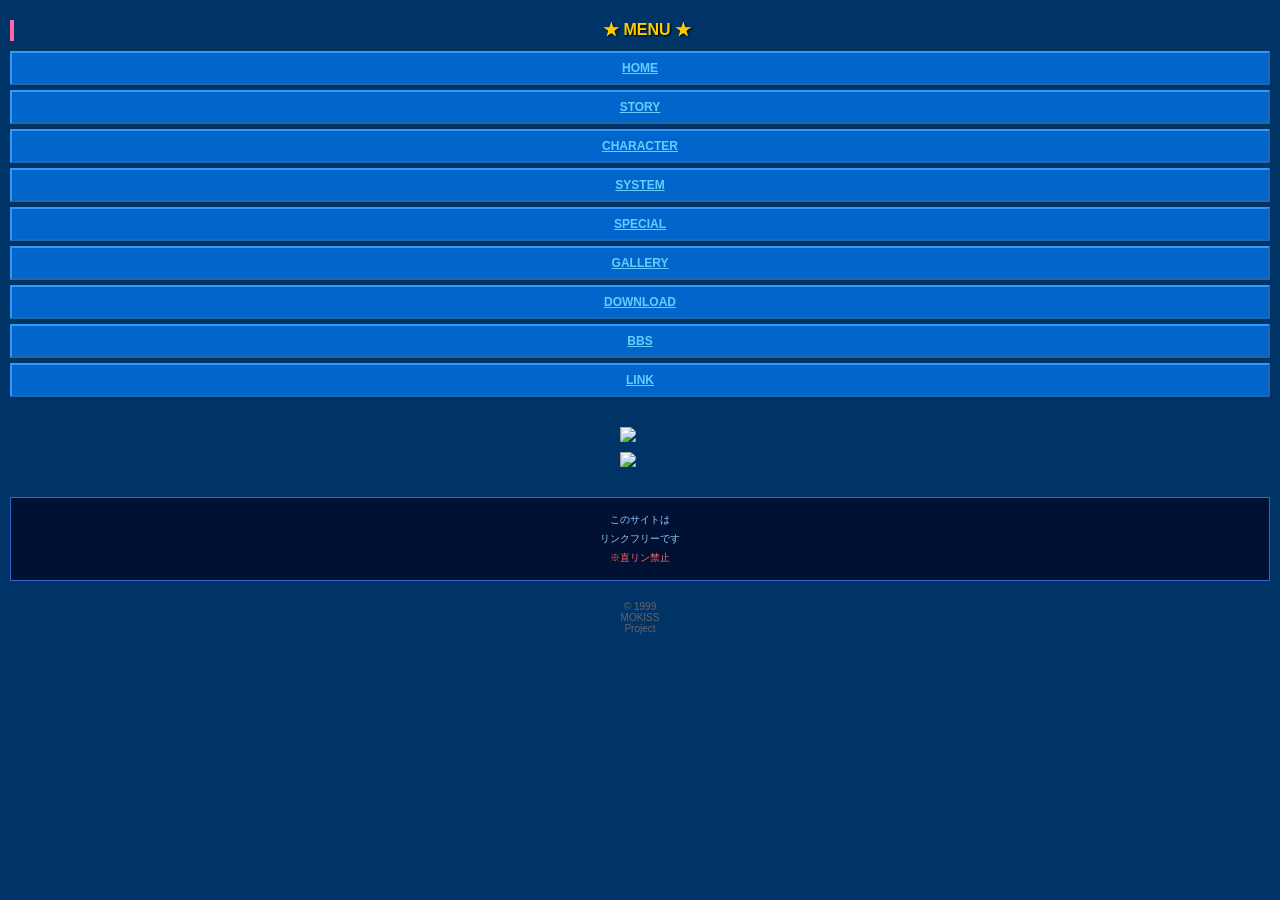
==== menu.html @ 7d5ac5fc "Initial commit: モーキス公式サイト - PHPベースのレトロ風ゲーム公式サイト - 管理画面付き（ニュース、キャラクター、ストーリー等の編集機能） - データベース接続設定を修正（お名" ====
<!DOCTYPE HTML PUBLIC "-//W3C//DTD HTML 4.01 Transitional//EN" "http://www.w3.org/TR/html4/loose.dtd">
<html lang="ja">
<head>
    <meta http-equiv="Content-Type" content="text/html; charset=UTF-8">
    <title>Menu</title>
    <link rel="stylesheet" href="css/retro.css">
</head>
<body class="menu">
    <center>
        <h2 style="color: #ffcc00; font-size: 16px; margin: 10px 0; text-shadow: 1px 1px 2px #000;">
            ★ MENU ★
        </h2>
    </center>

    <a href="home.php" target="content" class="menu-item">HOME</a>
    <a href="story.php" target="content" class="menu-item">STORY</a>
    <a href="character.php" target="content" class="menu-item">CHARACTER</a>
    <a href="system.php" target="content" class="menu-item">SYSTEM</a>
    <a href="special.php" target="content" class="menu-item">SPECIAL</a>
    <a href="construction.html" target="content" class="menu-item">GALLERY</a>
    <a href="construction.html" target="content" class="menu-item">DOWNLOAD</a>
    <a href="construction.html" target="content" class="menu-item">BBS</a>
    <a href="construction.html" target="content" class="menu-item">LINK</a>

    <div style="margin-top: 30px; text-align: center;">
        <img src="images/icons/new.gif" alt="NEW" width="40" height="15" style="display: block; margin: 10px auto;">
        <img src="images/icons/mail.gif" alt="MAIL" width="40" height="15" style="display: block; margin: 10px auto;">
    </div>

    <div style="margin-top: 30px; padding: 10px; background: #001133; border: 1px solid #3366cc; font-size: 10px; text-align: center; color: #99ccff;">
        <p style="margin: 5px 0;">このサイトは</p>
        <p style="margin: 5px 0;">リンクフリーです</p>
        <p style="margin: 5px 0; color: #ff6666;">※直リン禁止</p>
    </div>

    <div style="margin-top: 20px; text-align: center; font-size: 10px; color: #666;">
        <p>&copy; 1999<br>MOKISS<br>Project</p>
    </div>
</body>
</html>
---- css/retro.css ----
/**
 * モーキス公式サイト - 1999年風レトロスタイルシート
 */

/* 基本設定 */
body {
    font-family: "MS Pゴシック", "MS PGothic", Osaka, sans-serif;
    background: #000033;
    background-image: url('data:image/svg+xml;utf8,<svg xmlns="http://www.w3.org/2000/svg" viewBox="0 0 100 100"><defs><radialGradient id="g"><stop offset="0%25" stop-color="%23000055"/><stop offset="100%25" stop-color="%23000022"/></radialGradient></defs><rect width="100" height="100" fill="url(%23g)"/></svg>');
    color: #ffffff;
    margin: 0;
    padding: 0;
    font-size: 12px;
}

/* フレーム用のスタイル */
frameset {
    border: 0;
}

/* テーブルレイアウト */
table {
    border-collapse: collapse;
}

/* リンク */
a:link {
    color: #66ccff;
    text-decoration: underline;
}

a:visited {
    color: #cc99ff;
    text-decoration: underline;
}

a:hover {
    color: #ffff00;
    text-decoration: none;
    cursor: pointer;
}

/* 見出し */
h1, h2, h3 {
    font-family: "MS Pゴシック", "MS PGothic", sans-serif;
    margin: 15px 0 10px;
}

h1 {
    font-size: 20px;
    color: #ffcc00;
    text-shadow: 2px 2px 4px #000000;
}

h2 {
    font-size: 16px;
    color: #ff99cc;
    border-left: 4px solid #ff66aa;
    padding-left: 10px;
}

h3 {
    font-size: 14px;
    color: #99ccff;
}

/* コンテンツエリア */
.content {
    background: #ffffff;
    color: #000000;
    padding: 20px;
    margin: 10px;
}

.content h1 {
    color: #cc0066;
}

.content h2 {
    color: #0066cc;
}

.content a:link {
    color: #0066cc;
}

.content a:visited {
    color: #6600cc;
}

/* メニュー */
.menu {
    background: #003366;
    padding: 10px;
}

.menu-item {
    display: block;
    background: #0066cc;
    color: #ffffff;
    padding: 8px 15px;
    margin: 5px 0;
    text-decoration: none;
    border: 2px outset #3399ff;
    text-align: center;
    font-weight: bold;
}

.menu-item:hover {
    background: #0099ff;
    border: 2px inset #3399ff;
}

/* What's New */
.news-item {
    margin: 10px 0;
    padding: 8px;
    border-bottom: 1px dotted #cccccc;
}

.news-date {
    color: #cc0066;
    font-weight: bold;
    margin-right: 10px;
}

/* キャラクター */
.character-box {
    background: #f0f0ff;
    border: 3px solid #9966cc;
    padding: 15px;
    margin: 15px 0;
}

.character-name {
    font-size: 18px;
    font-weight: bold;
    color: #cc0066;
    border-bottom: 2px solid #ff99cc;
    padding-bottom: 5px;
    margin-bottom: 10px;
}

.character-kana {
    font-size: 11px;
    color: #666666;
    margin-left: 10px;
}

.character-info {
    margin: 10px 0;
    line-height: 1.6;
}

.character-info strong {
    color: #0066cc;
}

/* カウンター */
.counter {
    display: inline-block;
    background: #000000;
    padding: 5px 10px;
    border: 2px solid #ffcc00;
}

/* 区切り線 */
.separator {
    text-align: center;
    margin: 20px 0;
}

.separator img {
    display: inline-block;
}

/* 工事中 */
.construction {
    text-align: center;
    padding: 50px 20px;
}

.construction img {
    margin: 20px;
}

/* レトロボタン */
.retro-button {
    display: inline-block;
    padding: 10px 30px;
    background: linear-gradient(to bottom, #ff99cc 0%, #ff66aa 100%);
    color: #ffffff;
    text-decoration: none;
    border: 3px outset #ffaacc;
    font-weight: bold;
    text-shadow: 1px 1px 2px #990066;
    cursor: pointer;
}

.retro-button:hover {
    background: linear-gradient(to bottom, #ffaadd 0%, #ff77bb 100%);
    border: 3px inset #ffaacc;
}

/* カウントダウン */
.countdown-box {
    background: #ffcc00;
    color: #cc0000;
    font-size: 24px;
    font-weight: bold;
    text-align: center;
    padding: 20px;
    border: 5px double #ff6600;
    margin: 20px 0;
    animation: blink 1.5s infinite;
}

@keyframes blink {
    0%, 49% { opacity: 1; }
    50%, 99% { opacity: 0.7; }
}

/* スクロールテキスト（marqueeの代替） */
.scroll-text {
    background: #000033;
    color: #ffff00;
    padding: 10px;
    overflow: hidden;
    white-space: nowrap;
}

.scroll-text span {
    display: inline-block;
    animation: scroll-left 20s linear infinite;
}

@keyframes scroll-left {
    from { transform: translateX(100%); }
    to { transform: translateX(-100%); }
}

/* BGMコントロール */
.bgm-control {
    position: fixed;
    top: 10px;
    right: 10px;
    background: #003366;
    border: 2px solid #0066cc;
    padding: 5px 10px;
    z-index: 1000;
}

.bgm-control button {
    background: #0066cc;
    color: #ffffff;
    border: 1px outset #3399ff;
    padding: 3px 8px;
    margin: 0 2px;
    cursor: pointer;
    font-size: 11px;
}

.bgm-control button:hover {
    background: #0099ff;
}

.bgm-control button:active {
    border: 1px inset #3399ff;
}

/* ENTERページ用 */
.enter-page {
    display: flex;
    align-items: center;
    justify-content: center;
    min-height: 100vh;
    flex-direction: column;
}

.enter-logo {
    margin-bottom: 50px;
    animation: float 3s ease-in-out infinite;
}

@keyframes float {
    0%, 100% { transform: translateY(0px); }
    50% { transform: translateY(-20px); }
}

.enter-button {
    font-size: 24px;
    padding: 20px 60px;
    animation: pulse 2s infinite;
}

@keyframes pulse {
    0%, 100% { transform: scale(1); }
    50% { transform: scale(1.05); }
}

/* 注意書き */
.notice {
    font-size: 10px;
    color: #999999;
    text-align: center;
    margin: 20px;
    line-height: 1.4;
}

/* テーブル装飾 */
.deco-table {
    border: 2px solid #9966cc;
    background: #f5f5ff;
    width: 100%;
}

.deco-table td {
    padding: 10px;
}

/* リスト */
ul {
    line-height: 1.8;
}

li {
    margin: 5px 0;
}

/* 画像 */
img {
    border: 0;
}
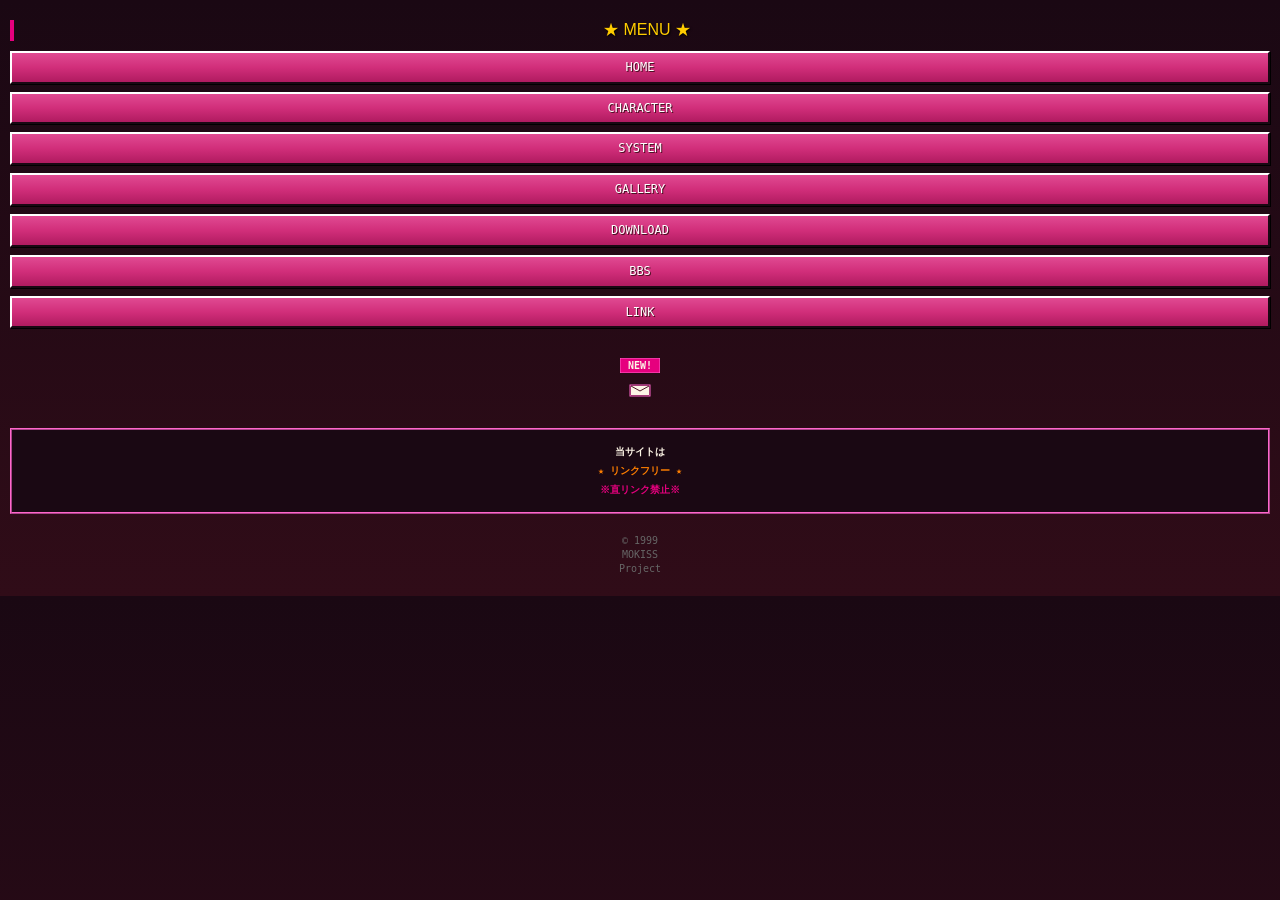
==== commit 32815502: "ahondara" ====
--- a/menu.html
+++ b/menu.html
@@ -4,6 +4,7 @@
     <meta http-equiv="Content-Type" content="text/html; charset=UTF-8">
     <title>Menu</title>
     <link rel="stylesheet" href="css/retro.css">
+    <script src="js/retro.js"></script>
 </head>
 <body class="menu">
     <center>
@@ -13,24 +14,29 @@
     </center>
 
     <a href="home.php" target="content" class="menu-item">HOME</a>
-    <a href="story.php" target="content" class="menu-item">STORY</a>
     <a href="character.php" target="content" class="menu-item">CHARACTER</a>
     <a href="system.php" target="content" class="menu-item">SYSTEM</a>
-    <a href="special.php" target="content" class="menu-item">SPECIAL</a>
     <a href="construction.html" target="content" class="menu-item">GALLERY</a>
     <a href="construction.html" target="content" class="menu-item">DOWNLOAD</a>
     <a href="construction.html" target="content" class="menu-item">BBS</a>
-    <a href="construction.html" target="content" class="menu-item">LINK</a>
+    <a href="link.php" target="content" class="menu-item">LINK</a>
 
     <div style="margin-top: 30px; text-align: center;">
-        <img src="images/icons/new.gif" alt="NEW" width="40" height="15" style="display: block; margin: 10px auto;">
-        <img src="images/icons/mail.gif" alt="MAIL" width="40" height="15" style="display: block; margin: 10px auto;">
+        <svg class="blink" width="40" height="15" style="display: block; margin: 10px auto; image-rendering: pixelated;" viewBox="0 0 40 15">
+            <rect width="40" height="15" fill="#e6007e" stroke="#ff66cc" stroke-width="1"/>
+            <text x="50%" y="11" font-family="'MS Gothic', monospace" font-size="10px" font-weight="bold" fill="#fdf5e6" text-anchor="middle">NEW!</text>
+        </svg>
+        <svg width="40" height="15" style="display: block; margin: 10px auto; image-rendering: pixelated;" viewBox="0 0 40 15">
+            <rect x="10" y="2" width="20" height="11" fill="#4a1224" stroke="#ff66cc" stroke-width="1"/>
+            <rect x="11" y="3" width="18" height="9" fill="#fdf5e6"/>
+            <path d="M11,3 L20,8 L29,3" stroke="#4a1224" fill="none" stroke-width="1"/>
+        </svg>
     </div>
 
-    <div style="margin-top: 30px; padding: 10px; background: #001133; border: 1px solid #3366cc; font-size: 10px; text-align: center; color: #99ccff;">
-        <p style="margin: 5px 0;">このサイトは</p>
-        <p style="margin: 5px 0;">リンクフリーです</p>
-        <p style="margin: 5px 0; color: #ff6666;">※直リン禁止</p>
+    <div style="margin-top: 30px; padding: 10px; background: #1a0813; border: 2px ridge #ff66cc; font-size: 10px; text-align: center; color: #fdf5e6;">
+        <p style="margin: 5px 0; font-weight: bold;">当サイトは</p>
+        <p style="margin: 5px 0; color: #ff7f00; font-weight: bold;">★ リンクフリー ★</p>
+        <p style="margin: 5px 0; color: #e6007e; font-weight: bold;">※直リンク禁止※</p>
     </div>
 
     <div style="margin-top: 20px; text-align: center; font-size: 10px; color: #666;">
--- a/css/retro.css
+++ b/css/retro.css
@@ -1,16 +1,52 @@
 /**
- * モーキス公式サイト - 1999年風レトロスタイルシート
+ * モーキス公式サイト - 1999年風レトロスタイルシート (フォントカクカク再現Ver)
  */
 
 /* 基本設定 */
 body {
-    font-family: "MS Pゴシック", "MS PGothic", Osaka, sans-serif;
-    background: #000033;
-    background-image: url('data:image/svg+xml;utf8,<svg xmlns="http://www.w3.org/2000/svg" viewBox="0 0 100 100"><defs><radialGradient id="g"><stop offset="0%25" stop-color="%23000055"/><stop offset="100%25" stop-color="%23000022"/></radialGradient></defs><rect width="100" height="100" fill="url(%23g)"/></svg>');
-    color: #ffffff;
+    font-family: "MS Pゴシック", "MS PGothic", "MS ゴシック", "MS Gothic", "Osaka-mono", "Osaka", monospace;
+    background: #1a0813;
+    background: linear-gradient(135deg, #1a0813 0%, #4a1224 100%);
+    background-attachment: fixed;
+    color: #1c1015;
     margin: 0;
     padding: 0;
     font-size: 12px;
+    line-height: 1.4;
+    
+    /* なめらか処理（アンチエイリアス）の強制オフ */
+    -webkit-font-smoothing: none;
+    -moz-osx-font-smoothing: none;
+    font-smooth: never;
+    text-rendering: optimizeSpeed;
+}
+
+/* 太いスクロールバー (IE/Windows98風) */
+::-webkit-scrollbar {
+    width: 16px;
+    height: 16px;
+}
+::-webkit-scrollbar-track {
+    background: #c0c0c0;
+    border: 1px inset #ffffff;
+    box-shadow: inset 1px 1px 0px 0px #808080;
+}
+::-webkit-scrollbar-thumb {
+    background: #c0c0c0;
+    border: 2px solid;
+    border-color: #ffffff #808080 #808080 #ffffff;
+}
+::-webkit-scrollbar-thumb:active {
+    background: #c0c0c0;
+    border-color: #808080 #ffffff #ffffff #808080;
+}
+::-webkit-scrollbar-button {
+    background: #c0c0c0;
+    border: 1px solid;
+    border-color: #ffffff #808080 #808080 #ffffff;
+    display: block;
+    height: 16px;
+    width: 16px;
 }
 
 /* フレーム用のスタイル */
@@ -25,135 +61,173 @@
 
 /* リンク */
 a:link {
-    color: #66ccff;
+    color: #1a3066;
     text-decoration: underline;
+    font-weight: normal;
 }
 
 a:visited {
-    color: #cc99ff;
+    color: #c54e7e;
     text-decoration: underline;
+    font-weight: normal;
 }
 
 a:hover {
-    color: #ffff00;
+    color: #e6007e;
     text-decoration: none;
     cursor: pointer;
+    font-weight: normal;
+}
+
+/* 強調要素の太字回避とカラー強調 */
+strong {
+    font-weight: normal;
+    color: #e6007e;
 }
 
 /* 見出し */
 h1, h2, h3 {
-    font-family: "MS Pゴシック", "MS PGothic", sans-serif;
+    font-family: "MS Pゴシック", "MS PGothic", "MS ゴシック", "MS Gothic", "Osaka-mono", "Osaka", sans-serif;
     margin: 15px 0 10px;
+    font-weight: normal;
+    line-height: 1.3;
+    text-shadow: 1px 1px 0px #ffffff, -1px -1px 0px #ffffff, 2px 2px 2px rgba(44, 34, 53, 0.15);
 }
 
 h1 {
     font-size: 20px;
-    color: #ffcc00;
-    text-shadow: 2px 2px 4px #000000;
+    color: #e6007e;
 }
 
 h2 {
     font-size: 16px;
-    color: #ff99cc;
-    border-left: 4px solid #ff66aa;
+    color: #4a1224;
+    border-left: 4px solid #e6007e;
     padding-left: 10px;
 }
 
 h3 {
     font-size: 14px;
-    color: #99ccff;
+    color: #1c1015;
 }
 
 /* コンテンツエリア */
 .content {
-    background: #ffffff;
-    color: #000000;
+    background-color: #faf8f5;
+    background-image: 
+        linear-gradient(rgba(28, 16, 21, 0.015) 1px, transparent 1px),
+        linear-gradient(90deg, rgba(28, 16, 21, 0.015) 1px, transparent 1px);
+    background-size: 3px 3px;
+    color: #1c1015;
     padding: 20px;
     margin: 10px;
+    border: 2px inset #ffffff;
+    box-shadow: inset 1px 1px 2px rgba(0,0,0,0.08);
+    font-size: 12px;
+    line-height: 1.4;
 }
 
 .content h1 {
-    color: #cc0066;
+    color: #e6007e;
 }
 
 .content h2 {
-    color: #0066cc;
+    color: #4a1224;
 }
 
 .content a:link {
-    color: #0066cc;
+    color: #1a3066;
 }
 
 .content a:visited {
-    color: #6600cc;
+    color: #c54e7e;
 }
 
 /* メニュー */
 .menu {
-    background: #003366;
+    background: #1a0813;
+    background: linear-gradient(180deg, #1a0813 0%, #300c18 100%);
     padding: 10px;
-}
-
-.menu-item {
+    height: 100%;
+    box-sizing: border-box;
+}
+
+.menu-item, a.menu-item:link, a.menu-item:visited {
     display: block;
-    background: #0066cc;
-    color: #ffffff;
-    padding: 8px 15px;
-    margin: 5px 0;
+    background: #d12e7a;
+    background: linear-gradient(180deg, #e04a92 0%, #d12e7a 50%, #b01b60 100%);
+    color: #ffffff !important;
+    padding: 6px 12px;
+    margin: 8px 0;
     text-decoration: none;
-    border: 2px outset #3399ff;
-    text-align: center;
-    font-weight: bold;
-}
-
-.menu-item:hover {
-    background: #0099ff;
-    border: 2px inset #3399ff;
+    border-top: 2px solid #ffffff;
+    border-left: 2px solid #ffffff;
+    border-right: 2px solid #1a0813;
+    border-bottom: 2px solid #1a0813;
+    box-shadow: 1px 1px 0px 0px #000000;
+    text-align: center;
+    font-weight: normal;
+    font-size: 12px;
+    text-shadow: 1px 1px 0px #4a1224;
+}
+
+.menu-item:hover, a.menu-item:hover {
+    background: #ff0088;
+    background: linear-gradient(180deg, #ff66aa 0%, #ff0088 50%, #d12e7a 100%);
+    color: #ffffff !important;
+    text-decoration: none;
+}
+
+.menu-item:active, .menu-item.active {
+    border-top: 2px solid #1a0813;
+    border-left: 2px solid #1a0813;
+    border-right: 2px solid #ffffff;
+    border-bottom: 2px solid #ffffff;
+    box-shadow: inset 1px 1px 0px 0px #000000;
+    padding: 7px 11px 5px 13px;
 }
 
 /* What's New */
 .news-item {
     margin: 10px 0;
     padding: 8px;
-    border-bottom: 1px dotted #cccccc;
+    border-bottom: 1px dotted #ccc5b9;
 }
 
 .news-date {
-    color: #cc0066;
-    font-weight: bold;
+    color: #e6007e;
+    font-weight: normal;
     margin-right: 10px;
 }
 
 /* キャラクター */
 .character-box {
-    background: #f0f0ff;
-    border: 3px solid #9966cc;
+    background: #fffdf9;
+    border: 2px solid #e6007e;
     padding: 15px;
     margin: 15px 0;
+    box-shadow: 2px 2px 0px rgba(74, 18, 36, 0.08);
 }
 
 .character-name {
     font-size: 18px;
-    font-weight: bold;
-    color: #cc0066;
+    font-weight: normal;
+    color: #4a1224;
     border-bottom: 2px solid #ff99cc;
     padding-bottom: 5px;
     margin-bottom: 10px;
+    text-shadow: 1px 1px 0px #ffffff;
 }
 
 .character-kana {
     font-size: 11px;
-    color: #666666;
+    color: #665c6e;
     margin-left: 10px;
 }
 
 .character-info {
     margin: 10px 0;
-    line-height: 1.6;
-}
-
-.character-info strong {
-    color: #0066cc;
+    line-height: 1.4;
 }
 
 /* カウンター */
@@ -168,10 +242,7 @@
 .separator {
     text-align: center;
     margin: 20px 0;
-}
-
-.separator img {
-    display: inline-block;
+    color: #c54e7e;
 }
 
 /* 工事中 */
@@ -185,21 +256,38 @@
 }
 
 /* レトロボタン */
-.retro-button {
+.retro-button, a.retro-button:link, a.retro-button:visited {
     display: inline-block;
     padding: 10px 30px;
-    background: linear-gradient(to bottom, #ff99cc 0%, #ff66aa 100%);
-    color: #ffffff;
+    background: #d12e7a;
+    background: linear-gradient(180deg, #e04a92 0%, #d12e7a 50%, #b01b60 100%);
+    color: #ffffff !important;
     text-decoration: none;
-    border: 3px outset #ffaacc;
-    font-weight: bold;
-    text-shadow: 1px 1px 2px #990066;
+    border-top: 3px solid #ffffff;
+    border-left: 3px solid #ffffff;
+    border-right: 3px solid #1a0813;
+    border-bottom: 3px solid #1a0813;
+    box-shadow: 2px 2px 0px 0px #000000;
+    font-weight: normal;
+    font-size: 12px;
     cursor: pointer;
-}
-
-.retro-button:hover {
-    background: linear-gradient(to bottom, #ffaadd 0%, #ff77bb 100%);
-    border: 3px inset #ffaacc;
+    text-shadow: 1px 1px 0px #4a1224;
+}
+
+.retro-button:hover, a.retro-button:hover {
+    background: #ff0088;
+    background: linear-gradient(180deg, #ff66aa 0%, #ff0088 50%, #d12e7a 100%);
+    color: #ffff00 !important;
+    text-decoration: none;
+}
+
+.retro-button:active {
+    border-top: 3px solid #1a0813;
+    border-left: 3px solid #1a0813;
+    border-right: 3px solid #ffffff;
+    border-bottom: 3px solid #ffffff;
+    box-shadow: inset 3px 3px 0px 0px #000000;
+    padding: 11px 29px 9px 31px;
 }
 
 /* カウントダウン */
@@ -207,36 +295,20 @@
     background: #ffcc00;
     color: #cc0000;
     font-size: 24px;
-    font-weight: bold;
+    font-weight: normal;
     text-align: center;
     padding: 20px;
     border: 5px double #ff6600;
     margin: 20px 0;
-    animation: blink 1.5s infinite;
-}
-
-@keyframes blink {
-    0%, 49% { opacity: 1; }
-    50%, 99% { opacity: 0.7; }
-}
-
-/* スクロールテキスト（marqueeの代替） */
+}
+
+/* スクロールテキスト（marqueeタグを使用） */
 .scroll-text {
-    background: #000033;
-    color: #ffff00;
+    background: #1a0813;
+    color: #ff7f00;
     padding: 10px;
     overflow: hidden;
     white-space: nowrap;
-}
-
-.scroll-text span {
-    display: inline-block;
-    animation: scroll-left 20s linear infinite;
-}
-
-@keyframes scroll-left {
-    from { transform: translateX(100%); }
-    to { transform: translateX(-100%); }
 }
 
 /* BGMコントロール */
@@ -244,16 +316,16 @@
     position: fixed;
     top: 10px;
     right: 10px;
-    background: #003366;
-    border: 2px solid #0066cc;
+    background: #1a0813;
+    border: 2px solid #e6007e;
     padding: 5px 10px;
     z-index: 1000;
 }
 
 .bgm-control button {
-    background: #0066cc;
+    background: #e6007e;
     color: #ffffff;
-    border: 1px outset #3399ff;
+    border: 1px outset #ff66cc;
     padding: 3px 8px;
     margin: 0 2px;
     cursor: pointer;
@@ -261,56 +333,44 @@
 }
 
 .bgm-control button:hover {
-    background: #0099ff;
+    background: #ff0088;
 }
 
 .bgm-control button:active {
-    border: 1px inset #3399ff;
+    border: 1px inset #ff66cc;
 }
 
 /* ENTERページ用 */
 .enter-page {
-    display: flex;
-    align-items: center;
-    justify-content: center;
-    min-height: 100vh;
-    flex-direction: column;
+    text-align: center;
+    padding-top: 100px;
 }
 
 .enter-logo {
     margin-bottom: 50px;
-    animation: float 3s ease-in-out infinite;
-}
-
-@keyframes float {
-    0%, 100% { transform: translateY(0px); }
-    50% { transform: translateY(-20px); }
 }
 
 .enter-button {
     font-size: 24px;
     padding: 20px 60px;
-    animation: pulse 2s infinite;
-}
-
-@keyframes pulse {
-    0%, 100% { transform: scale(1); }
-    50% { transform: scale(1.05); }
-}
-
-/* 注意書き */
+}
+
+/* 注意書き (フッター) */
 .notice {
     font-size: 10px;
-    color: #999999;
-    text-align: center;
-    margin: 20px;
-    line-height: 1.4;
+    font-family: "MS Pゴシック", "MS PGothic", "MS ゴシック", "MS Gothic", "Osaka-mono", "Osaka", monospace;
+    color: #665c6e;
+    text-align: center;
+    margin: 20px auto;
+    line-height: 1.3;
+    text-align: center;
+    width: 100%;
 }
 
 /* テーブル装飾 */
 .deco-table {
-    border: 2px solid #9966cc;
-    background: #f5f5ff;
+    border: 2px solid #e6007e;
+    background: #fffdf9;
     width: 100%;
 }
 
@@ -320,7 +380,7 @@
 
 /* リスト */
 ul {
-    line-height: 1.8;
+    line-height: 1.4;
 }
 
 li {
@@ -331,3 +391,34 @@
 img {
     border: 0;
 }
+
+/* 虹色グラデーションテキスト */
+.rainbow-text {
+    background: linear-gradient(to right, #ff3333 0%, #ffaa00 20%, #ffff33 40%, #33ff33 60%, #3333ff 80%, #ff33cc 100%);
+    -webkit-background-clip: text;
+    -webkit-text-fill-color: transparent;
+    background-clip: text;
+    color: transparent;
+    display: inline-block;
+    font-weight: normal;
+    text-shadow: none !important;
+    filter: drop-shadow(1px 1px 0px #ffffff) drop-shadow(-1px -1px 0px #ffffff) drop-shadow(1px 2px 2px rgba(44, 34, 53, 0.25));
+}
+
+/* 点滅アニメーション */
+.blink {
+    animation: retro-blink 0.8s steps(2, start) infinite;
+    -webkit-animation: retro-blink 0.8s steps(2, start) infinite;
+}
+
+@keyframes retro-blink {
+    to {
+        visibility: hidden;
+    }
+}
+
+@-webkit-keyframes retro-blink {
+    to {
+        visibility: hidden;
+    }
+}
